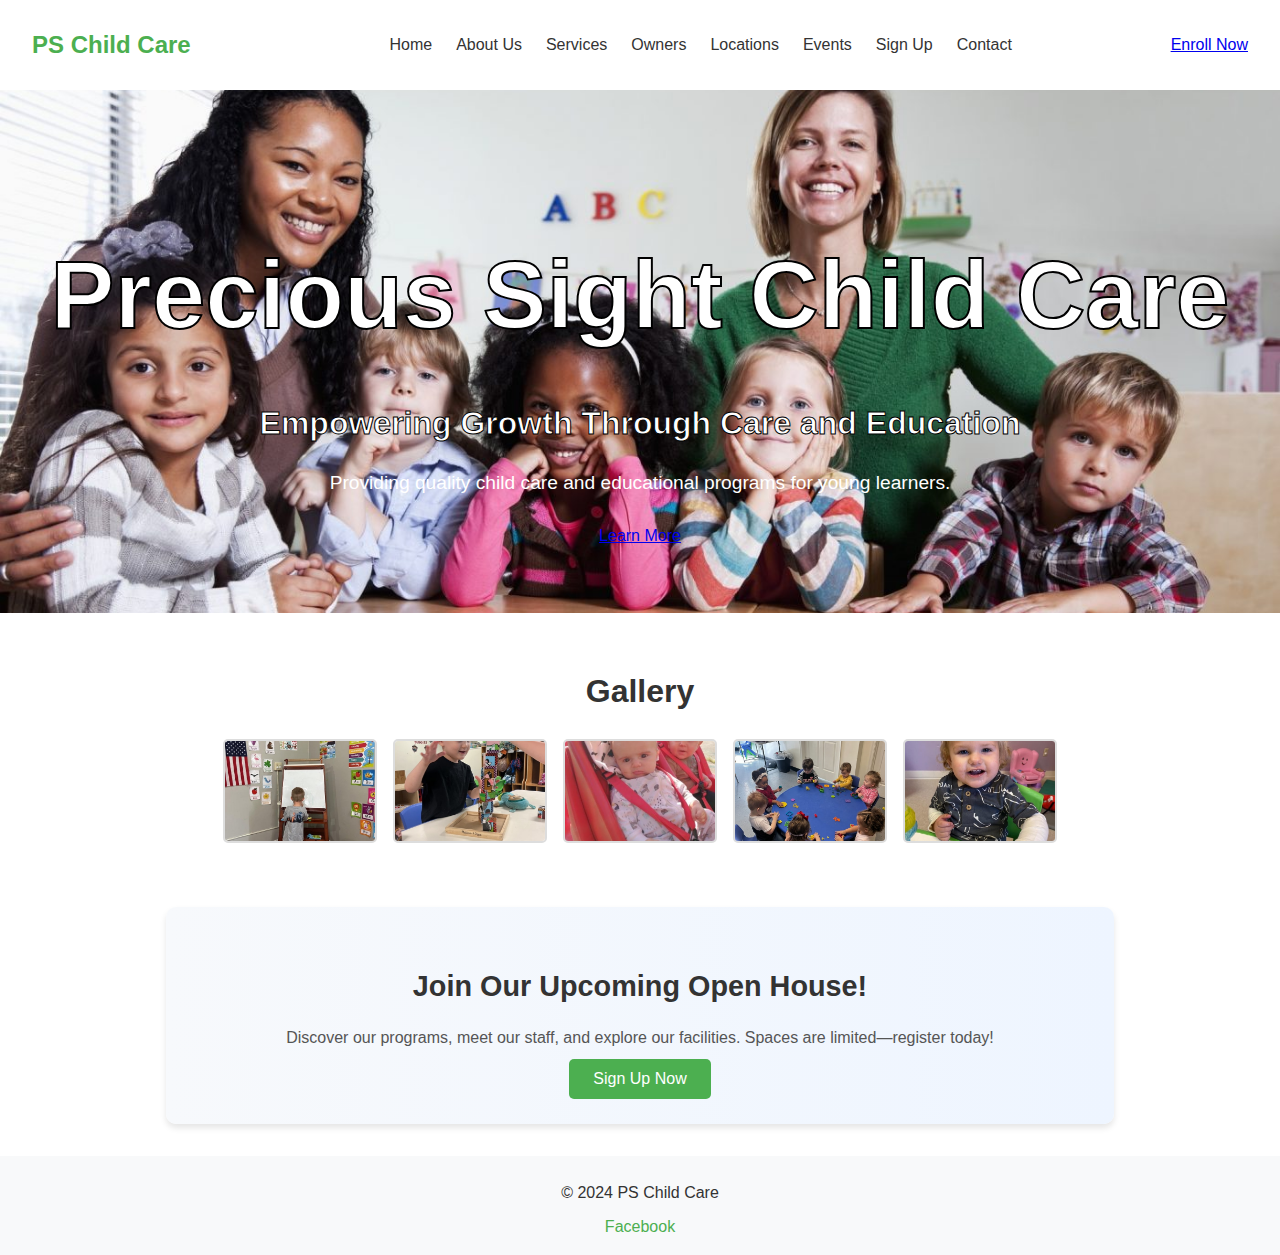
==== index.html @ 37419a5f "Add files via upload" ====
<!DOCTYPE html>
<html lang="en">
<head>
    <meta charset="UTF-8">
    <meta name="viewport" content="width=device-width, initial-scale=1.0">
    <title>Home | PS Child Care</title>
    <link rel="stylesheet" href="css/styles.css">
	<script src="js/dropdown.js" defer></script>
	<nav>
        <div class="logo">PS Child Care</div>
        <ul class="nav-links">
            <li><a href="index.html">Home</a></li>
            <li><a href="html/about.html">About Us</a></li>
            <li><a href="html/services.html">Services</a></li>
            <li><a href="html/owners.html">Owners</a></li>
            <li class="dropdown">
                <a href="#" class="dropdown-toggle">Locations</a>
                <ul class="dropdown-menu">
                    <li><a href="html/florence-daycare.html">Florence Daycare</a></li>
                    <li><a href="html/florence-prek.html">Florence Pre-K</a></li>
                    <li><a href="html/cold-spring-daycare.html">Cold Spring Daycare</a></li>
                </ul>
            </li>
            <li><a href="html/events.html">Events</a></li>
            <li><a href="html/signup.html">Sign Up</a></li>
            <li><a href="html/contact.html">Contact</a></li>
        </ul>
        <a href="html/signup.html" class="cta-btn">Enroll Now</a>
    </nav>
</head>
<body>
    <main>
        <section class="index">
			<h1>Precious Sight Child Care</h1>
            <h2>Empowering Growth Through Care and Education</h2>
            <p>Providing quality child care and educational programs for young learners.</p>
            <a href="html/services.html" class="cta-btn">Learn More</a>
        </section>

        <section class="gallery-section">
            <h1>Gallery</h1>
            <div class="thumbnail-gallery">
            </div>
            <div class="image-viewer" id="imageViewer">
                <span class="close-btn" id="closeBtn">&times;</span>
                <img id="enlargedImage" src="" alt="Enlarged View">
            </div>
        </section>
		<script src="js/gallery.js" defer></script>
		<section class="mini-index">
			<div class="mini-index-content">
				<h2>Join Our Upcoming Open House!</h2>
				<p>Discover our programs, meet our staff, and explore our facilities. Spaces are limited—register today!</p>
				<a href="html/signup.html" class="cta-btn">Sign Up Now</a>
			</div>
		</section>
    </main>

    <footer>
        <p>&copy; 2024 PS Child Care</p>
        <div class="social-media">
            <a href="https://www.facebook.com/precioussightchildcare">Facebook</a> 
        </div>
    </footer>
</body>
</html>
---- css/styles.css ----
/* General Reset */
body {
    margin: 0;
    font-family: 'Arial', sans-serif;
    color: #333;
    line-height: 1.6;
}

/* Header Styles */
header {
    background: #f8f9fa;
    box-shadow: 0 2px 5px rgba(0, 0, 0, 0.1);
}

nav {
    display: flex;
    justify-content: space-between;
    align-items: center;
    padding: 1rem 2rem;
}

.logo {
    font-size: 1.5rem;
    font-weight: bold;
    color: #4CAF50;
}

/* General Styles */
.nav-links {
    list-style: none;
    display: flex;
    gap: 1.5rem;
    position: relative;
}

.nav-links a {
    text-decoration: none;
    color: #333;
}

/* Dropdown Menu */
.dropdown {
    position: relative;
}

.dropdown-menu {
    list-style: none;
    position: absolute;
    top: 100%;
    left: 0;
    background: #fff;
    border: 1px solid #ddd;
    box-shadow: 0 2px 5px rgba(0, 0, 0, 0.1);
    display: none; /* Initially hidden */
    margin: 0;
    padding: 0.5rem 0;
    z-index: 100;
}

.dropdown-menu li {
    padding: 0.5rem 1rem;
}

.dropdown-menu li a {
    color: #333;
    text-decoration: none;
    display: block;
}

.dropdown-menu li a:hover {
    background-color: #f8f9fa;
}

/* Show Dropdown Menu on Hover or Click */
.dropdown.open .dropdown-menu {
    display: block;
}

}

.cta-btn {
    background: #4CAF50;
    color: #fff;
    padding: 0.5rem 1rem;
    border-radius: 5px;
    text-decoration: none;
}

/* index Section */
.index {
    background: url('../img/index-bg.jpg') no-repeat center center/cover;
    color: #fff;
    text-align: center;
    padding: 4rem 2rem;
}

.index h1 {
    font-size: 6rem;
    margin-bottom: 1rem;
	-webkit-text-stroke-width: 2px;
	-webkit-text-stroke-color: black;
}

.index h2 {
    font-size: 2rem;
    margin-bottom: 1rem;
	-webkit-text-stroke-width: 1px;
	-webkit-text-stroke-color: black;
}
.index p {
    font-size: 1.2rem;
    margin-bottom: 1.5rem;
}

/* Mini index Section */
.mini-index {
    background: linear-gradient(to right, #f7f9fc, #eef5ff);
    padding: 2rem 1.5rem;
    border-radius: 10px;
    box-shadow: 0 4px 6px rgba(0, 0, 0, 0.1);
    text-align: center;
    margin: 2rem auto;
    max-width: 900px;
}

.mini-index-content h2 {
    font-size: 1.8rem;
    margin-bottom: 0.5rem;
    color: #333;
}

.mini-index-content p {
    font-size: 1rem;
    color: #555;
    margin-bottom: 1rem;
    line-height: 1.6;
}

.mini-index .cta-btn {
    background: #4CAF50;
    color: white;
    padding: 0.7rem 1.5rem;
    border-radius: 5px;
    text-decoration: none;
    font-size: 1rem;
    transition: background-color 0.3s ease;
}

.mini-index .cta-btn:hover {
    background: #45a045;
}

/* About Page Overview Section */
.about-overview {
    text-align: center;
    padding: 2rem 1.5rem;
    background-color: #f7f9fc;
    border-bottom: 2px solid #e0e0e0;
}

.about-overview h1 {
    font-size: 2.5rem;
    margin-bottom: 1rem;
    color: #333;
}

.about-overview p {
    font-size: 1.2rem;
    color: #555;
    line-height: 1.8;
    max-width: 800px;
    margin: 0 auto;
}

/* About Page Details Section */
.about-details {
    display: flex;
    flex-wrap: wrap;
    justify-content: center;
    gap: 1.5rem;
    padding: 2rem 1.5rem;
}

.about-card {
    background: #fff;
    border-radius: 10px;
    box-shadow: 0 4px 6px rgba(0, 0, 0, 0.1);
    padding: 1.5rem;
    text-align: center;
    flex: 1 1 300px;
    max-width: 400px;
}

.about-card h2 {
    font-size: 1.5rem;
    margin-bottom: 1rem;
    color: #4CAF50;
}

.about-card p {
    font-size: 1rem;
    color: #555;
    line-height: 1.6;
}

.about-card ul {
    list-style-type: disc;
    margin: 0;
    padding: 0;
    text-align: left;
    padding-left: 1.5rem;
    color: #555;
}

.about-card li {
    margin-bottom: 0.5rem;
}

/* Owners Section */
.owners-section {
    text-align: center;
    padding: 2rem 1.5rem;
    background-color: #f7f9fc;
    border-bottom: 2px solid #e0e0e0;
}

.owners-section h1 {
    font-size: 2.5rem;
    margin-bottom: 1rem;
    color: #333;
}

.owners-section p {
    font-size: 1.2rem;
    color: #555;
    line-height: 1.8;
    max-width: 800px;
    margin: 0 auto;
}

/* Owner Profiles */
.owner-profiles {
    display: flex;
    flex-wrap: wrap;
    justify-content: center;
    gap: 1.5rem;
    padding: 2rem 1.5rem;
}

.owner-card {
    background: #fff;
    border-radius: 10px;
    box-shadow: 0 4px 6px rgba(0, 0, 0, 0.1);
    padding: 1.5rem;
    display: flex;
    align-items: center;
    flex: 1 1 300px;
    max-width: 600px;
    gap: 1rem;
}

.owner-image img {
    width: 150px;
    height: 150px;
    border-radius: 50%;
    object-fit: cover;
    box-shadow: 0 4px 6px rgba(0, 0, 0, 0.1);
}

.owner-info {
    text-align: left;
}

.owner-info h2 {
    font-size: 1.5rem;
    margin-bottom: 0.5rem;
    color: #4CAF50;
}

.owner-info h3 {
    font-size: 1rem;
    margin-bottom: 1rem;
    color: #555;
    font-weight: normal;
}

.owner-info p {
    font-size: 1rem;
    color: #555;
    line-height: 1.6;
}

/* Events Overview Section */
.events-overview {
    text-align: center;
    padding: 2rem 1.5rem;
    background-color: #f7f9fc;
    border-bottom: 2px solid #e0e0e0;
}

.events-overview h1 {
    font-size: 2.5rem;
    margin-bottom: 1rem;
    color: #333;
}

.events-overview p {
    font-size: 1.2rem;
    color: #555;
    line-height: 1.8;
    max-width: 800px;
    margin: 0 auto;
}

/* Events List Section */
.events-list {
    padding: 2rem 1.5rem;
}

.events-list h2 {
    font-size: 2rem;
    margin-bottom: 1rem;
    color: #4CAF50;
    text-align: center;
}

.events-list ul {
    list-style-type: none;
    padding: 0;
    max-width: 800px;
    margin: 0 auto;
}

.events-list li {
    background: #fff;
    border: 1px solid #ddd;
    border-radius: 8px;
    padding: 1rem;
    margin-bottom: 0.5rem;
    box-shadow: 0 2px 4px rgba(0, 0, 0, 0.1);
    font-size: 1rem;
    color: #555;
    line-height: 1.6;
}

/* Events Gallery Section */
.events-gallery {
    padding: 2rem 1.5rem;
    text-align: center;
}

.events-gallery h2 {
    font-size: 2rem;
    margin-bottom: 1rem;
    color: #4CAF50;
}

.gallery {
    display: flex;
    justify-content: center;
    flex-wrap: wrap;
    gap: 1.5rem;
}

.gallery-item {
    background: #fff;
    border-radius: 8px;
    box-shadow: 0 4px 6px rgba(0, 0, 0, 0.1);
    padding: 1rem;
    text-align: center;
    max-width: 300px;
}

.gallery-item img {
    width: 100%;
    border-radius: 8px;
    margin-bottom: 0.5rem;
}

.gallery-item p {
    font-size: 1rem;
    color: #555;
}

/* Signup Section */
.signup-section {
    text-align: center;
    padding: 2rem 1.5rem;
    background-color: #f7f9fc;
    border-bottom: 2px solid #e0e0e0;
}

.signup-section h1 {
    font-size: 2.5rem;
    margin-bottom: 1rem;
    color: #333;
}

.signup-section p {
    font-size: 1.2rem;
    color: #555;
    line-height: 1.8;
    max-width: 800px;
    margin: 0 auto 2rem;
}

/* Signup Form */
.signup-form {
    max-width: 600px;
    margin: 0 auto;
    background: #fff;
    padding: 1.5rem;
    border-radius: 8px;
    box-shadow: 0 4px 6px rgba(0, 0, 0, 0.1);
}

.signup-form .form-group {
    margin-bottom: 1.5rem;
    text-align: left;
}

.signup-form label {
    display: block;
    font-size: 1rem;
    color: #333;
    margin-bottom: 0.5rem;
}

.signup-form input,
.signup-form select {
    width: 100%;
    padding: 0.8rem;
    font-size: 1rem;
    border: 1px solid #ddd;
    border-radius: 5px;
    box-sizing: border-box;
}

.signup-form input:focus,
.signup-form select:focus {
    border-color: #4CAF50;
    outline: none;
}

.signup-form button {
    width: 100%;
    padding: 0.8rem;
    font-size: 1.2rem;
    color: #fff;
    background: #4CAF50;
    border: none;
    border-radius: 5px;
    cursor: pointer;
    transition: background-color 0.3s ease;
}

.signup-form button:hover {
    background: #45a045;
}

/* Contact Section */
.contact-section {
    text-align: center;
    padding: 2rem 1.5rem;
    background-color: #f7f9fc;
    border-bottom: 2px solid #e0e0e0;
}

.contact-section h1 {
    font-size: 2.5rem;
    margin-bottom: 1rem;
    color: #333;
}

.contact-section p {
    font-size: 1.2rem;
    color: #555;
    line-height: 1.8;
    max-width: 800px;
    margin: 0 auto 2rem;
}

/* Locations Section */
.locations {
    display: flex;
    flex-wrap: wrap;
    justify-content: center;
    gap: 1.5rem;
    padding: 2rem 1.5rem;
}

.location-card {
    background: #fff;
    border-radius: 10px;
    box-shadow: 0 4px 6px rgba(0, 0, 0, 0.1);
    padding: 1.5rem;
    max-width: 300px;
    flex: 1 1 300px;
    text-align: left;
}

.location-card h2 {
    font-size: 1.5rem;
    margin-bottom: 0.5rem;
    color: #4CAF50;
}

.location-card p {
    font-size: 1rem;
    color: #555;
    margin: 0.5rem 0;
}

/* Gallery Section */
.gallery-section {
    padding: 2rem;
    text-align: center;
}

.thumbnail-gallery {
    display: flex;
    justify-content: center;
    flex-wrap: wrap;
    gap: 1rem;
}

.thumbnail-gallery img {
    width: 150px;
    height: 100px;
    object-fit: cover;
    border: 2px solid #ddd;
    border-radius: 5px;
    cursor: pointer;
    transition: transform 0.3s ease, border-color 0.3s ease;
}

.thumbnail-gallery img:hover {
    transform: scale(1.05);
    border-color: #4CAF50;
}

/* Image Viewer */
.image-viewer {
    display: none;
    position: fixed;
    top: 0;
    left: 0;
    width: 100%;
    height: 100%;
    background-color: rgba(0, 0, 0, 0.8);
    justify-content: center;
    align-items: center;
    z-index: 1000;
}

.image-viewer img {
    max-width: 90%;
    max-height: 90%;
    border-radius: 5px;
}

.image-viewer .close-btn {
    position: absolute;
    top: 20px;
    right: 30px;
    font-size: 2rem;
    color: #fff;
    cursor: pointer;
    background: none;
    border: none;
    outline: none;
}


/* Services Section */
.services {
    padding: 2rem 2rem;
    text-align: center;
}

.services h2 {
    font-size: 2rem;
    margin-bottom: 1rem;
}

.cards {
    display: flex;
    justify-content: center;
    gap: 1.5rem;
    margin-top: 1rem;
}

.card {
    background: #fff;
    border-radius: 8px;
    box-shadow: 0 2px 5px rgba(0, 0, 0, 0.1);
    padding: 1rem;
    text-align: center;
    width: 300px;
}

.card img {
    width: 100%;
    border-radius: 8px;
}

.card h3 {
    font-size: 1.2rem;
    margin: 0.5rem 0;
}

/* Thank You Section */
.thankyou-section {
    text-align: center;
    padding: 4rem 1.5rem;
    background-color: #f7f9fc;
}

.thankyou-section h1 {
    font-size: 3rem;
    margin-bottom: 1rem;
    color: #4CAF50;
}

.thankyou-section p {
    font-size: 1.2rem;
    color: #555;
    line-height: 1.8;
    max-width: 800px;
    margin: 0 auto;
}

/* Footer */
footer {
    background: #f8f9fa;
    text-align: center;
    padding: 1rem 2rem;
    margin-top: 2rem;
}

footer p {
    margin: 0.5rem 0;
}

footer a {
    color: #4CAF50;
    text-decoration: none;
}
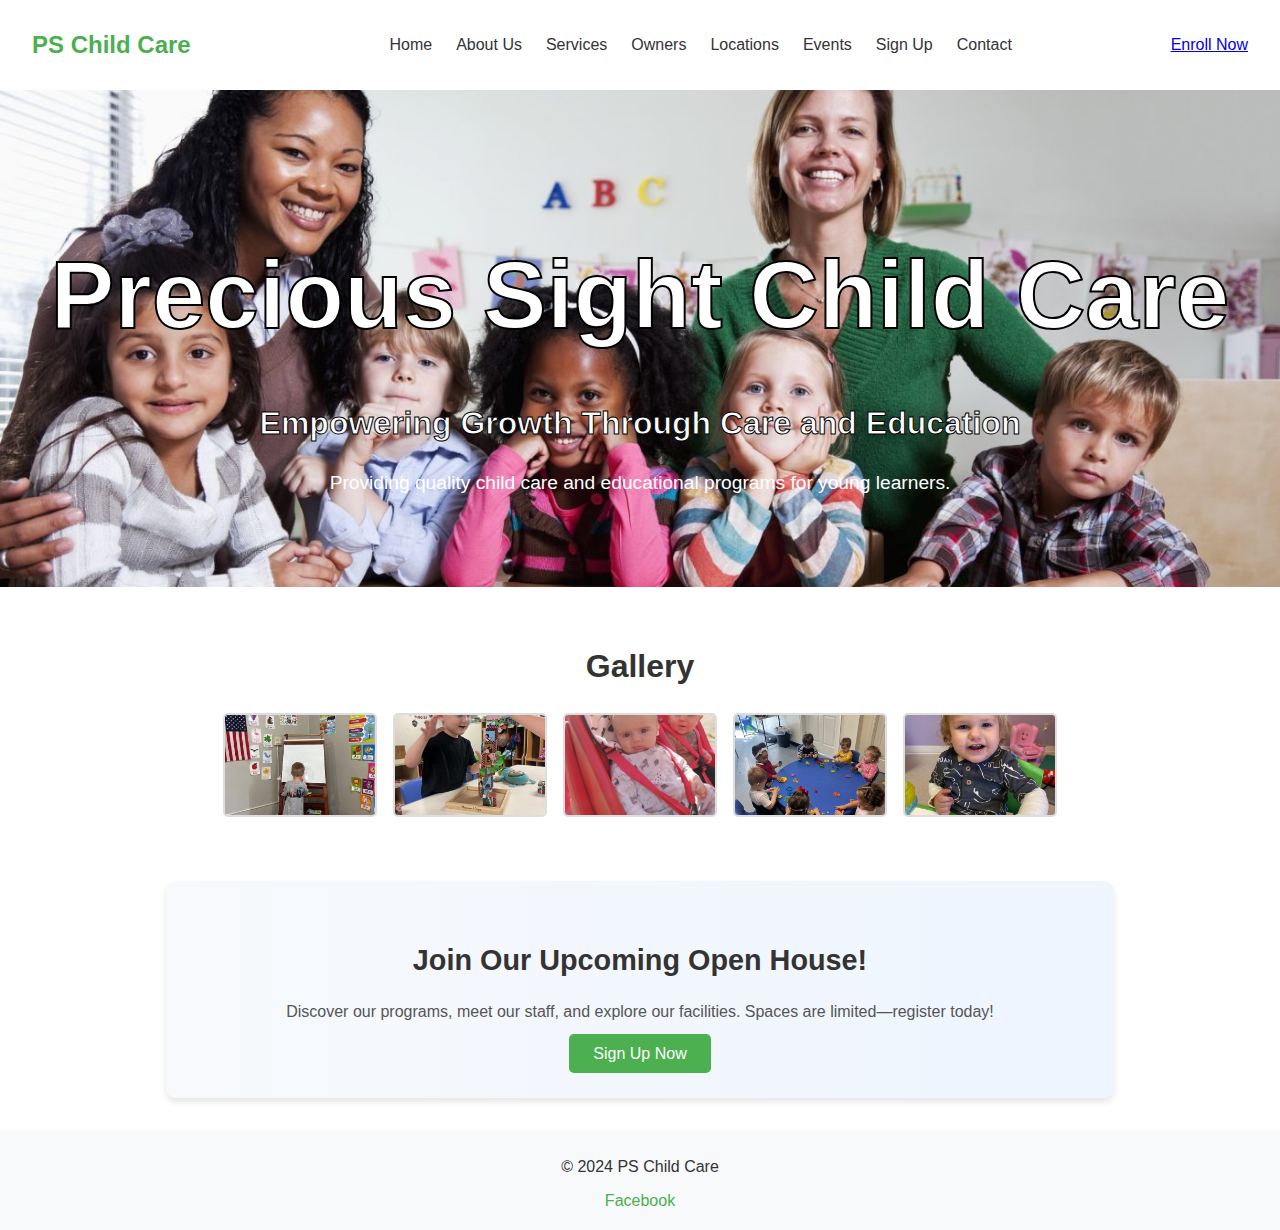
==== commit 4954d0f4: "Add files via upload" ====
--- a/index.html
+++ b/index.html
@@ -34,7 +34,6 @@
 			<h1>Precious Sight Child Care</h1>
             <h2>Empowering Growth Through Care and Education</h2>
             <p>Providing quality child care and educational programs for young learners.</p>
-            <a href="html/services.html" class="cta-btn">Learn More</a>
         </section>
 
         <section class="gallery-section">
--- a/css/styles.css
+++ b/css/styles.css
@@ -630,6 +630,19 @@
     margin: 0 auto;
 }
 
+.text-image-container {
+    display: flex;
+    align-items: center;
+    gap: 20px; 
+}
+
+.text-image-container img {
+    max-width: 400px;
+    height: auto;
+    border-radius: 8px; /* rounded corners */
+    box-shadow: 0 4px 6px rgba(0, 0, 0, 0.1); /* Optional: subtle shadow */
+}
+
 /* Footer */
 footer {
     background: #f8f9fa;
@@ -646,3 +659,27 @@
     color: #4CAF50;
     text-decoration: none;
 }
+
+/* Responsive Styles */
+@media (max-width: 768px) {
+    nav ul {
+        flex-direction: column;
+        padding: 10px 0;
+    }
+
+    nav ul li {
+        margin-bottom: 15px;
+    }
+
+    main {
+        padding: 30px 15px;
+    }
+
+    header h1 {
+        font-size: 2.5rem;
+    }
+
+    section h2 {
+        font-size: 1.8rem;
+    }
+}